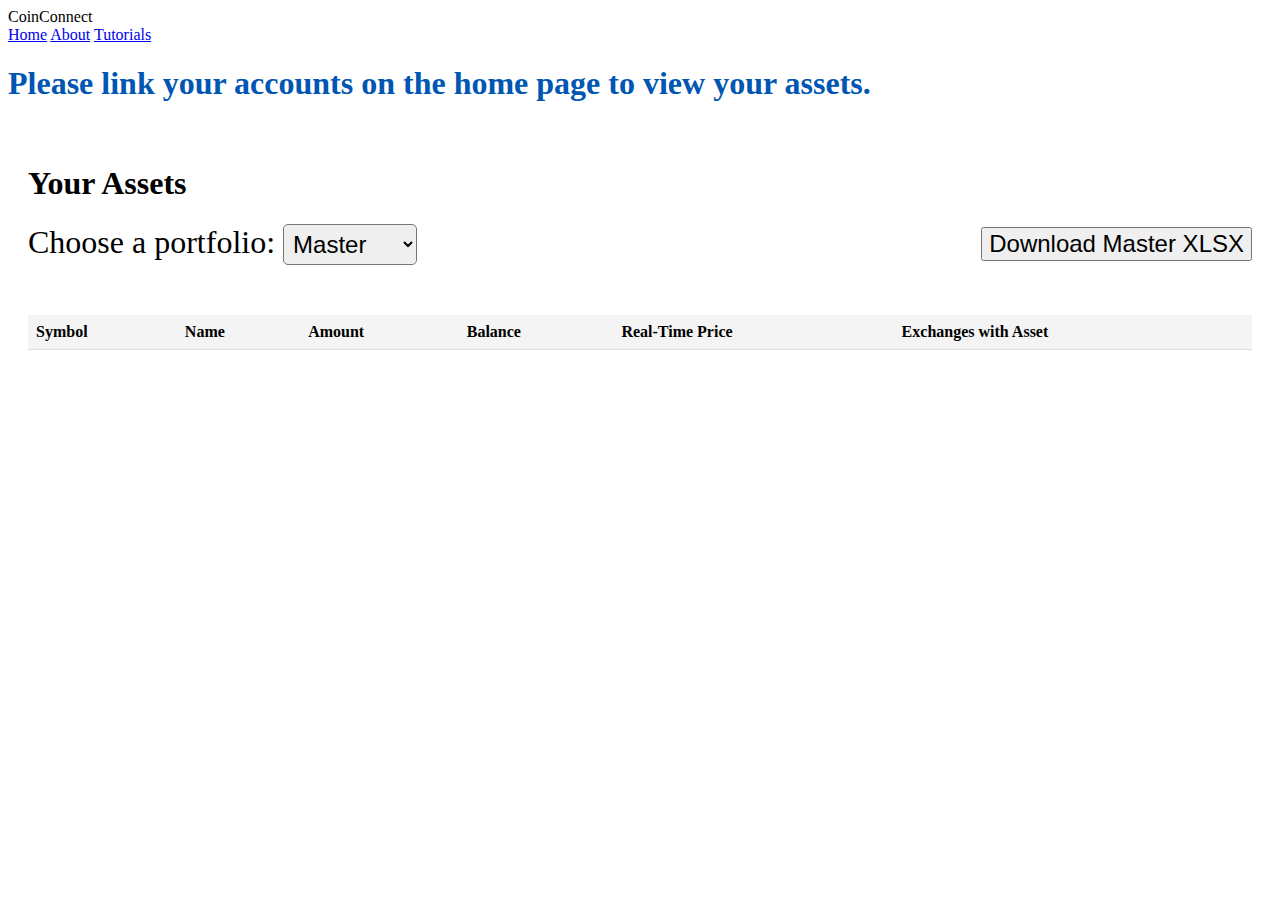
==== templates/assets.html @ fd86644a "Styling complete for assets page." ====
<!DOCTYPE html>
<html lang="en">
  <head>
    <meta charset="UTF-8" />
    <meta name="viewport" content="width=device-width, initial-scale=1.0" />
    <title>View Assets</title>
    <link rel="stylesheet" href="/static/css/global.css" />
    <link rel="stylesheet" href="/static/css/about.css" />
    <link rel="stylesheet" href="/static/css/assets.css" />
    <link rel="stylesheet" href="/static/css/styles.css" />
  </head>
  <body>
    <header>
      <nav class="navbar">
        <div class="logo">CoinConnect</div>
        <div class="nav-links">
          <a href="index.html" class="nav-item">Home</a>
          <a href="about.html" class="nav-item">About</a>
          <a href="tutorials.html" class="nav-item">Tutorials</a>
        </div>
      </nav>
    </header>

    <main>
      <div class="background">
        <div class="no-content">
          <h1>
            <a href="/templates/index.html"
              >Please link your accounts on the home page to view your
              assets.</a
            >
          </h1>
        </div>

        <div class="assets" id="assets">
          <h1 id="assets-header">Your Assets</h1>

          <div class="header-container">
            <div class="portfolio-dropdown">
              <label for="portfolio-select">Choose a portfolio:</label>
              <select id="portfolio-select">
                <option value="master">Master</option>
                <option value="coinbase">Coinbase</option>
                <option value="ledger">Ledger</option>
                <option value="gemini">Gemini</option>
              </select>
            </div>

            <button id="download-xlsx-button" class="styled-button">
              Download Master XLSX
            </button>
          </div>

          <table id="assets-table">
            <thead>
              <tr>
                <th>Symbol</th>
                <th>Name</th>
                <th>Amount</th>
                <th>Balance</th>
                <th>Real-Time Price</th>
                <th>Exchanges with Asset</th>
              </tr>
            </thead>
            <tbody>
              <!-- JavaScript will insert rows here -->
            </tbody>
          </table>
        </div>
      </div>
    </main>

    <script type="module" src="/static/js/assets.js"></script>
  </body>
</html>
---- static/css/assets.css ----
/* No-Content Container */
.no-content a {
  text-decoration: none;
  color: #0056b3;
}

.no-content a:hover {
  text-decoration: underline;
}

/* Assets Container */
.assets {
  padding: 20px;
  overflow-x: auto; /* Allows table to scroll on small screens */
}

.header-container {
    display: flex;
    justify-content: space-between;
    align-items: center;
    padding-bottom: 50px;
}

.portfolio-dropdown {
    font-size: 2rem;
}

#portfolio-select {
    font-size: 1.5rem;
    border-radius: 5px;
    padding: 5px;
    font-family: Arial, Helvetica, sans-serif;
}

#download-xlsx-button {
    font-size: 1.5rem;
}

#assets-table {
  width: 100%;
  border-collapse: collapse; /* Collapses the border */
}

#assets-table th,
#assets-table td {
  padding: 8px;
  text-align: left;
  border-bottom: 1px solid #ddd; /* Adds a border to each row */
}

#assets-table th {
  background-color: #f4f4f4;
  font-weight: bold;
}

@media (max-width: 600px) {
  #assets-table th,
  #assets-table td {
    font-size: 0.8rem; /* Adjust font size for smaller screens */
  }
}
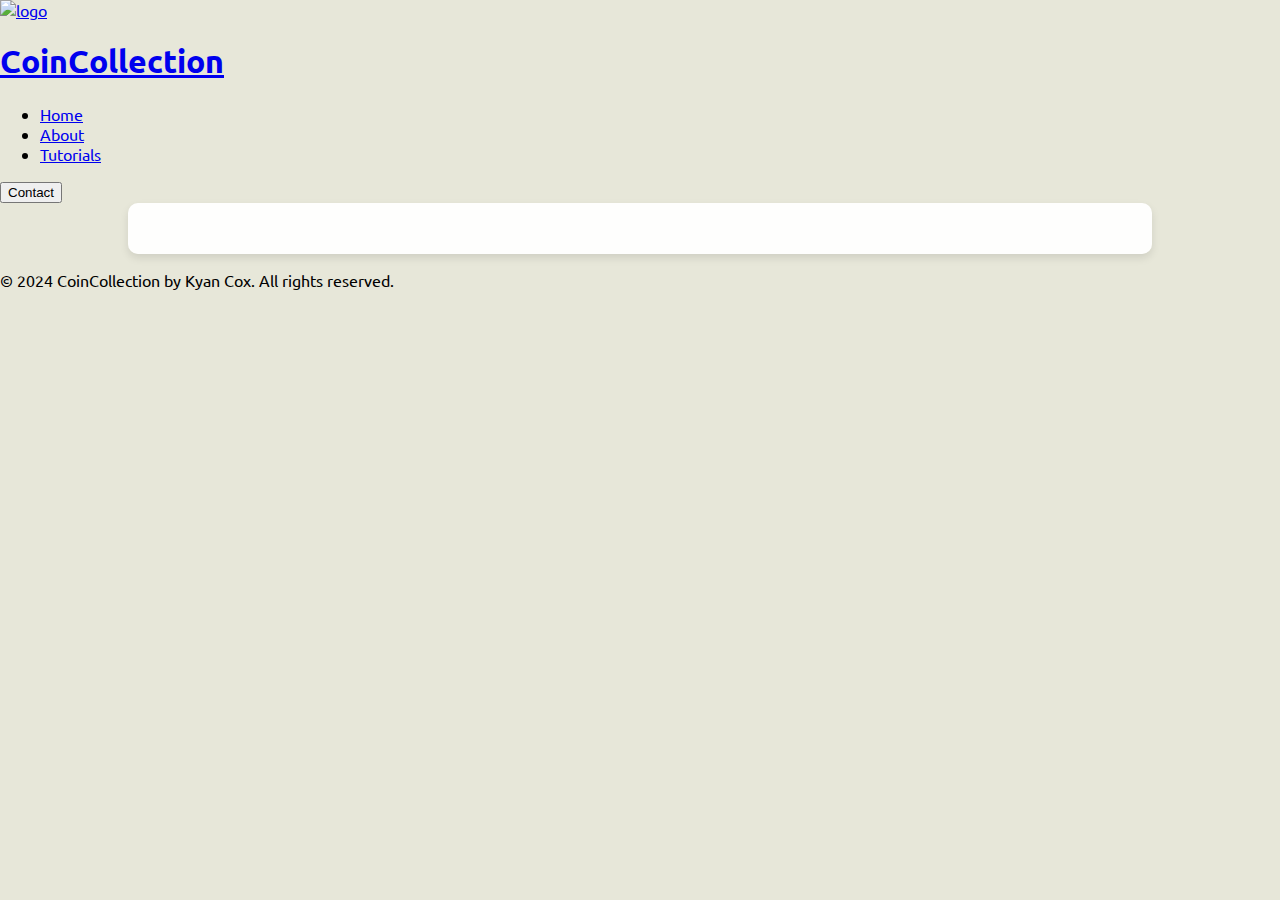
==== commit 9e8effe7: "Update index.html location." ====
--- a/templates/assets.html
+++ b/templates/assets.html
@@ -4,35 +4,56 @@
     <meta charset="UTF-8" />
     <meta name="viewport" content="width=device-width, initial-scale=1.0" />
     <title>View Assets</title>
+    <link rel="icon" href="/static/images/favicon.png" type="image/x-icon" />
+    <link rel="shortcut icon" href="/static/images/favicon.png" type="image/x-icon" />
+    <link rel="preconnect" href="https://fonts.googleapis.com" />
+    <link rel="preconnect" href="https://fonts.gstatic.com" crossorigin />
+    <link
+      href="https://fonts.googleapis.com/css2?family=Ubuntu&display=swap"
+      rel="stylesheet"
+    />
+    <link rel="preconnect" href="https://fonts.googleapis.com" />
+    <link rel="preconnect" href="https://fonts.gstatic.com" crossorigin />
+    <link
+      href="https://fonts.googleapis.com/css2?family=Libre+Franklin&display=swap"
+      rel="stylesheet"
+    />
     <link rel="stylesheet" href="/static/css/global.css" />
     <link rel="stylesheet" href="/static/css/about.css" />
     <link rel="stylesheet" href="/static/css/assets.css" />
     <link rel="stylesheet" href="/static/css/styles.css" />
   </head>
   <body>
+
     <header>
-      <nav class="navbar">
-        <div class="logo">CoinConnect</div>
-        <div class="nav-links">
-          <a href="index.html" class="nav-item">Home</a>
-          <a href="about.html" class="nav-item">About</a>
-          <a href="tutorials.html" class="nav-item">Tutorials</a>
+        <div class="logo-container">
+          <a href="../index.html">
+            <img src="/static/images/logo.png" class="logo" alt="logo" />
+            <h1>CoinCollection</h1>
+          </a>
         </div>
-      </nav>
-    </header>
+        <nav>
+          <ul class="nav-links">
+            <li><a href="../index.html">Home</a></li>
+            <li><a href="/templates/about.html">About</a></li>
+            <li><a href="/templates/tutorials.html">Tutorials</a></li>
+          </ul>
+        </nav>
+        <a href="https://www.linkedin.com/in/kyancox/" target="_blank" class="contact"><button>Contact</button></a>
+      </header>
 
     <main>
       <div class="background">
-        <div class="no-content">
+        <div class="no-content" id="no-content" style="display:none;">
           <h1>
-            <a href="/templates/index.html"
+            <a href="../index.html"
               >Please link your accounts on the home page to view your
               assets.</a
             >
           </h1>
         </div>
 
-        <div class="assets" id="assets">
+        <div class="assets" id="assets" style="display: none;">
           <h1 id="assets-header">Your Assets</h1>
 
           <div class="header-container">
@@ -70,6 +91,11 @@
       </div>
     </main>
 
+    <footer>
+        <p>&copy; 2024 CoinCollection by Kyan Cox. All rights reserved.</p>
+      </footer>
+  
+
     <script type="module" src="/static/js/assets.js"></script>
   </body>
 </html>
--- a/static/css/about.css
+++ b/static/css/about.css
@@ -0,0 +1,87 @@
+html,
+body {
+  margin: 0;
+  padding: 0;
+  height: 100%;
+  font-family: "Ubuntu", "Trebuchet MS", "Lucida Sans Unicode", "Lucida Grande",
+    "Lucida Sans", Arial, sans-serif;
+  background: url(/static/images/background.jpeg) no-repeat center center fixed;
+  background-size: cover;
+  background-color: #e7e7d9;
+}
+
+.background {
+  background-color: rgba(
+    255,
+    255,
+    255,
+    .95
+  ); 
+  color: #333; 
+  padding: 2%;
+  margin: 0 10% 0 10%; 
+  border-radius: 10px; 
+  box-shadow: 0 4px 8px rgba(0, 0, 0, 0.1); 
+  overflow: hidden; 
+}
+
+.github {
+  display: flex;
+  justify-content: center; 
+  align-items: center;
+  background-color: #8b949e;
+  padding: 10px 20px;
+  margin: 20px auto;
+  margin-bottom: 50px;
+  width: fit-content;
+  border-radius: 4px; 
+  box-shadow: 0 2px 5px rgba(0, 0, 0, 0.2); 
+}
+
+.github a {
+    text-decoration: none;
+    color: white;
+    font-weight: bold;
+    font-size: 3rem;
+    display: block;
+    margin: 0; 
+    padding: 0;
+  }
+  
+  .github:hover { 
+    background-color: #57606a; 
+    transform: scale(1.05); 
+    transition: background-color 0.3s ease, transform 0.3s ease; 
+    cursor: pointer;
+    border-radius: 4px; 
+  }
+
+.background h1 {
+  text-align: center;
+  font-size: 2.5em;
+  margin-top: 0.5em;
+  margin-bottom: 0.5em;
+  color: #0056b3; 
+  font-family: "Ubuntu", sans-serif;
+}
+
+.background h2 {
+  font-size: 1.75em;
+  color: #004080; 
+}
+
+.background p {
+  font-size: 1.5em;
+  font-weight: 900;
+  line-height: 1.6;
+  margin-bottom: 1em;
+  text-align: justify;
+  font-family: "Libre Franklin", sans-serif;
+}
+
+/* Media query for responsiveness */
+@media (max-width: 768px) {
+  .background {
+    margin: 0 5%; 
+  }
+}
--- a/static/css/assets.css
+++ b/static/css/assets.css
@@ -12,6 +12,11 @@
 .assets {
   padding: 20px;
   overflow-x: auto; /* Allows table to scroll on small screens */
+  height: 100vh;
+}
+
+#assets-header {
+    margin-bottom: 50px;
 }
 
 .header-container {
--- a/static/css/styles.css
+++ b/static/css/styles.css
@@ -0,0 +1,253 @@
+
+/* Welcome Banner */
+.welcome {
+  background: url(/static/images/background.jpeg);
+  background-size: cover;
+  background-position: center;
+  padding-top: 50px;
+  padding-bottom: 75px;
+  padding-left: 50px;
+  margin-bottom: 0;
+  color: #e7e7d9;
+  font-weight: bolder;
+}
+
+.welcome-text {
+  margin-bottom: 50px;
+}
+
+.welcome-text h1 {
+  font-size: 40px;
+}
+
+.welcome-text p {
+  width: 32%;
+  font-size: 35px;
+}
+
+.exchange-name {
+  text-decoration: none;
+  color: white;
+  font-weight: bold;
+  font-size: 35px;
+}
+
+.exchange-name:hover {
+  text-decoration: underline;
+}
+
+#learn {
+  float: right;
+  margin-right: 175px;
+  margin-top: -80px;
+  font-size: 35px;
+  background-color: #f5f5f5;
+  padding: 30px;
+  text-decoration: none;
+  color: #020035;
+  font-weight: bold;
+  border-radius: 15px;
+}
+
+#learn:hover {
+  background-color: #14191e;
+  color: #f5f5f5;
+  transform: scale(1.05);
+  transition: background-color 0.3s ease, transform 0.3s ease; 
+}
+
+/* Connect */
+
+.connect-section {
+  text-align: center;
+  background-color: white;
+  color: #020035;
+  font-size: 20px;
+}
+
+.connect-section h2 {
+  font-size: 35px;
+  margin-bottom: 20px;
+}
+#instructions {
+  margin-top: 20px;
+  font-size: 25px;
+  margin-bottom: 5px;
+}
+
+.connect-accounts {
+  margin-top: 0;
+  padding-top: 10px;
+  padding-bottom: 25px;
+}
+
+.account-buttons {
+  display: flex;
+  justify-content: center; /* This will center the items horizontally */
+  align-items: center; /* This will center the items vertically */
+  gap: 125px; /* This adds space between the flex items */
+  margin-bottom: 25px;
+}
+
+.account-buttons img {
+  width: 200px;
+  height: auto;
+  cursor: pointer;
+}
+
+.account-buttons img:hover {
+  opacity: 50%;
+}
+
+/* Info Grid */
+
+.grid-container {
+  display: grid;
+  grid-template-columns: repeat(3, 1fr);
+  grid-template-rows: 1fr;
+  padding-bottom: 100px;
+}
+
+.grid-header {
+  font-size: 30px;
+  margin-bottom: 20px;
+  padding: 0 15px 0 15px;
+}
+
+.tutorials {
+  grid-column: 1 / 2;
+  padding-left: 20px;
+}
+
+.tutorials iframe {
+  width: 700px;
+  height: 500px;
+}
+
+/* Input Forms */
+
+.accounts-column {
+  grid-column: 2 / 3;
+  font-size: 40px;
+  margin-left: 75px;
+}
+
+.accounts {
+  padding-top: 20px;
+  line-height: 5rem;
+}
+.text-input {
+  font-size: 30px;
+  padding: 10px;
+  border-radius: 10px;
+}
+
+.submit-buttons {
+  grid-column: 3;
+  display: flex;
+  justify-content: center;
+  align-items: center;
+  background-color: white;
+  border: none;
+}
+
+/* Hides the default file input button styling */
+input[type="file"] {
+  color: transparent;
+}
+
+/* Custom styles */
+input[type="file"]::before {
+  content: 'Choose File';
+  display: inline-block;
+  background: -webkit-linear-gradient(top, #f9f9f9, #e3e3e3);
+  border: 1px solid #999;
+  border-radius: 3px;
+  padding: 5px 8px;
+  outline: none;
+  white-space: nowrap;
+  -webkit-user-select: none; /* Chrome/Safari */
+  -moz-user-select: none;    /* Firefox */
+  -ms-user-select: none;     /* IE/Edge */
+  user-select: none;         /* Standard syntax */
+  cursor: pointer;
+  text-shadow: 1px 1px #fff;
+  font-weight: 700;
+  font-size: 10pt;
+  color:black;
+}
+
+/* Changes the text color back from transparent to default (usually black) on hover */
+input[type="file"]:hover::before {
+  border-color: black;
+}
+
+/* Use :active pseudo-class to change styles when the input is clicked */
+input[type="file"]:active::before {
+  background: -webkit-linear-gradient(top, #e3e3e3, #f9f9f9);
+}
+
+#file-label {
+  font-size: 1em;
+}
+
+#file-name {
+  font-size: .5em;
+  padding-left: 10px; 
+  color: black;
+}
+
+/* Submit Buttons */
+
+.submit-buttons {
+  display: flex;
+  flex-direction: column;
+
+}
+
+.submit-buttons img {
+  margin-top: 50px;
+  height: 100px;
+  width: 100px;
+}
+
+.styled-button {
+  /* Visual styles */
+  padding: 10px 20px;
+  background-color: #f0e6d2; /* A very light #e7e7d9, similar to default #e7e7d9 */
+  color:#020035ea;
+  border: 2px solid #e2d1c3; /* A border that's slightly darker than the button's background */
+  border-radius: 5px;
+  font-size: 2em;
+  font-weight: bold;
+  text-transform: uppercase;
+  letter-spacing: 1px;
+  cursor: pointer;
+  box-shadow: 0 4px #d3c2b2; /* Shadow with a color that complements the button background */
+  transition: all 0.3s ease;
+  margin-top: 20px;
+}
+
+/* Interactive states */
+.styled-button:hover {
+  background-color: #ede4da; /* A slightly lighter shade for hover */
+  border-color: #e2d1c3; /* Adjust border color for a smooth transition */
+}
+
+.styled-button:active {
+  background-color: #e2d1c3; /* An even lighter shade when active/clicked */
+  box-shadow: 0 2px #c2b1a1; /* Deeper shadow to simulate pressing */
+  transform: translateY(2px);
+}
+
+/* Show Assets Container */
+
+.show-assets-container {
+  padding: 0 0 125px;
+}
+
+.show-assets-container a {
+  text-decoration: none;
+  font-size: 4em;
+  
+}